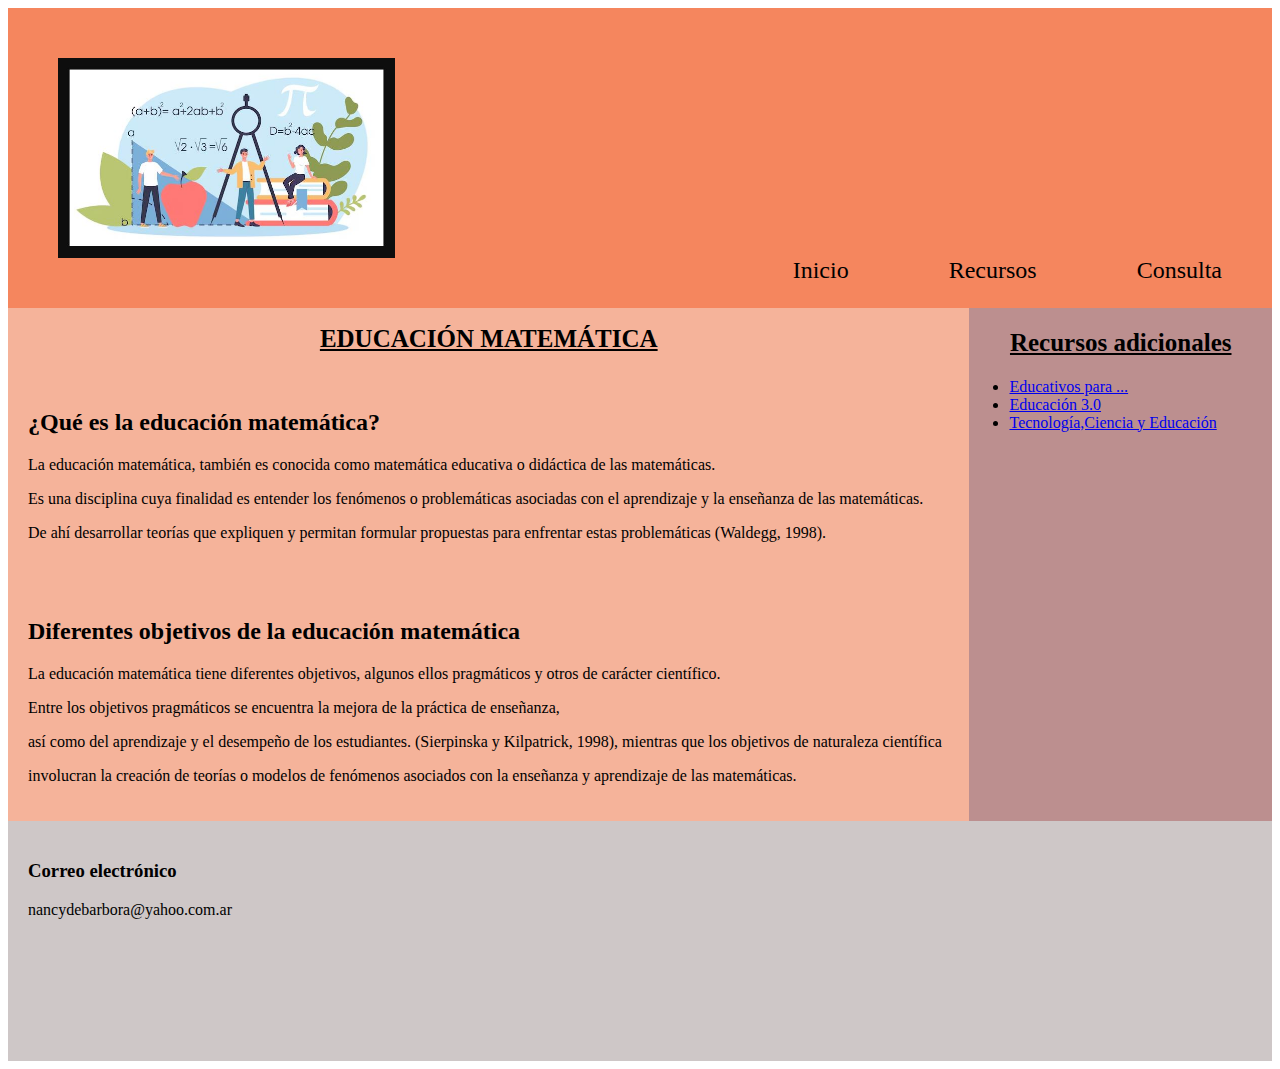
==== index.html @ 3b467b48 "Primer commit,se adjunta carpeta Mi_primera_web con tres archivos html con sus correspondientes arch" ====
<!DOCTYPE html>
<html lang="en">
<head>
    <meta charset="UTF-8">
    <meta name="viewport" content="width=device-width, initial-scale=1.0">
    <title>La educación matemática</title>
    <link  rel="stylesheet" href="styles1.css"   type="text/css"  media="screen"> 
    
</head>
<body>
    <header>
        <nav class="navegacion">
          <img src="Img/Acti_mate.JPG" class="navegacion__image"/>
          <ul class="navegacion__links">
              <li><a href="index.html"> Inicio </a></li>
              <li><a href="recursos.html"> Recursos</a></li>
              <li><a href="formulario.html"> Consulta</a></li>
          </ul>
        </nav>
   </header>
       
    <main>
        
        <section class="recursos">
          <article class="recursos__articulos">
            <h1 class="recursos__title">EDUCACIÓN MATEMÁTICA</h1>
            <article class="recursos__parrafo">
             
    <h2>¿Qué es la educación matemática?</h2>
   <p>La educación matemática, también es conocida 
    como matemática educativa o didáctica de las matemáticas.</p> 
   <p>Es una disciplina cuya finalidad es entender 
  los fenómenos o problemáticas asociadas con el aprendizaje
 y la enseñanza de las matemáticas.</p> 
 <p> De ahí desarrollar teorías que expliquen y permitan formular 
propuestas para enfrentar estas problemáticas (Waldegg, 1998). </p>
               
            </article>

            <article class="recursos__parrafo">
        
            <h2>Diferentes objetivos de la educación matemática</h2>
        <p>
        La educación matemática tiene diferentes objetivos,
        algunos ellos pragmáticos y otros de carácter científico.</p>
        <p> Entre los objetivos pragmáticos se encuentra la mejora de 
        la práctica de enseñanza, </p>
        <p>  así como del aprendizaje y el desempeño de los estudiantes. (Sierpinska y Kilpatrick, 1998),
        mientras que los objetivos de naturaleza científica </p>
        <p> involucran la creación de teorías o modelos de fenómenos asociados 
        con la enseñanza y aprendizaje de las matemáticas.
        </p>
            
            </article>
          </article>
          <aside class="recursos__adicionales">
            <h2 class="recursos__title">Recursos adicionales</h2>
            <ul class="recursos__lista">
              <li><a href="https://www.educativospara.com/tema-20-area-de-matematicas-en-la-educacion-primaria/">Educativos para ... </a></li>
              <li><a href="https://www.educaciontrespuntocero.com/recursos/recursos-matematicas-secundaria/">Educación 3.0</a></li>
              <li><a href="https://www.tecnologia-ciencia-educacion.com/index.php/TCE/article/view/18987">Tecnología,Ciencia y Educación</a></li>
            </ul>
          </aside>
        </section>
    
 </main>


    <footer  id="comunicacion">
        <h3>Correo electrónico</h3>
        <p>nancydebarbora@yahoo.com.ar</p>
    </footer>
</body>
</html>
---- styles1.css ----
.navegacion {
    display: flex;
    height: 300px;
    background-color: rgb(245, 134, 94);
    justify-content: space-between;
  }
  .navegacion__image {
    
    height: 200px;
    margin-left: 50px;
    align-self: center;
  }
  
 
  
  .navegacion__links {
    display: flex;
    align-items: flex-end;
    margin-right: 50px;
    font-size:x-large;
    flex-wrap: wrap;
  }
  
  .navegacion__links li {
    margin-left: 100px;
    list-style:none;
    
  }
  
  .navegacion__links li a {
    text-decoration:none;
    color: black;
  }
  .recursos {
    display: flex;
    flex-wrap: wrap;
  }
  
  .recursos__articulos {
    background-color:rgb(245, 179, 154);
    flex-grow: 3;
  }
  
  .recursos__adicionales {
    background-color: rosybrown;
    width: 300px;
    flex-grow: 1;
  }
  
  .recursos__title {
    display: flex;
    justify-content: center;
    text-decoration: underline;
    font-size: 25px;
  }
  
  .recursos__parrafo {
    padding: 20px;
    text-align: left;

    
  }
  
 #comunicacion {
  height: 200px; 
  width: auto; 
  background-color:rgb(158, 143, 143,0.5);
  padding:20px;
 }
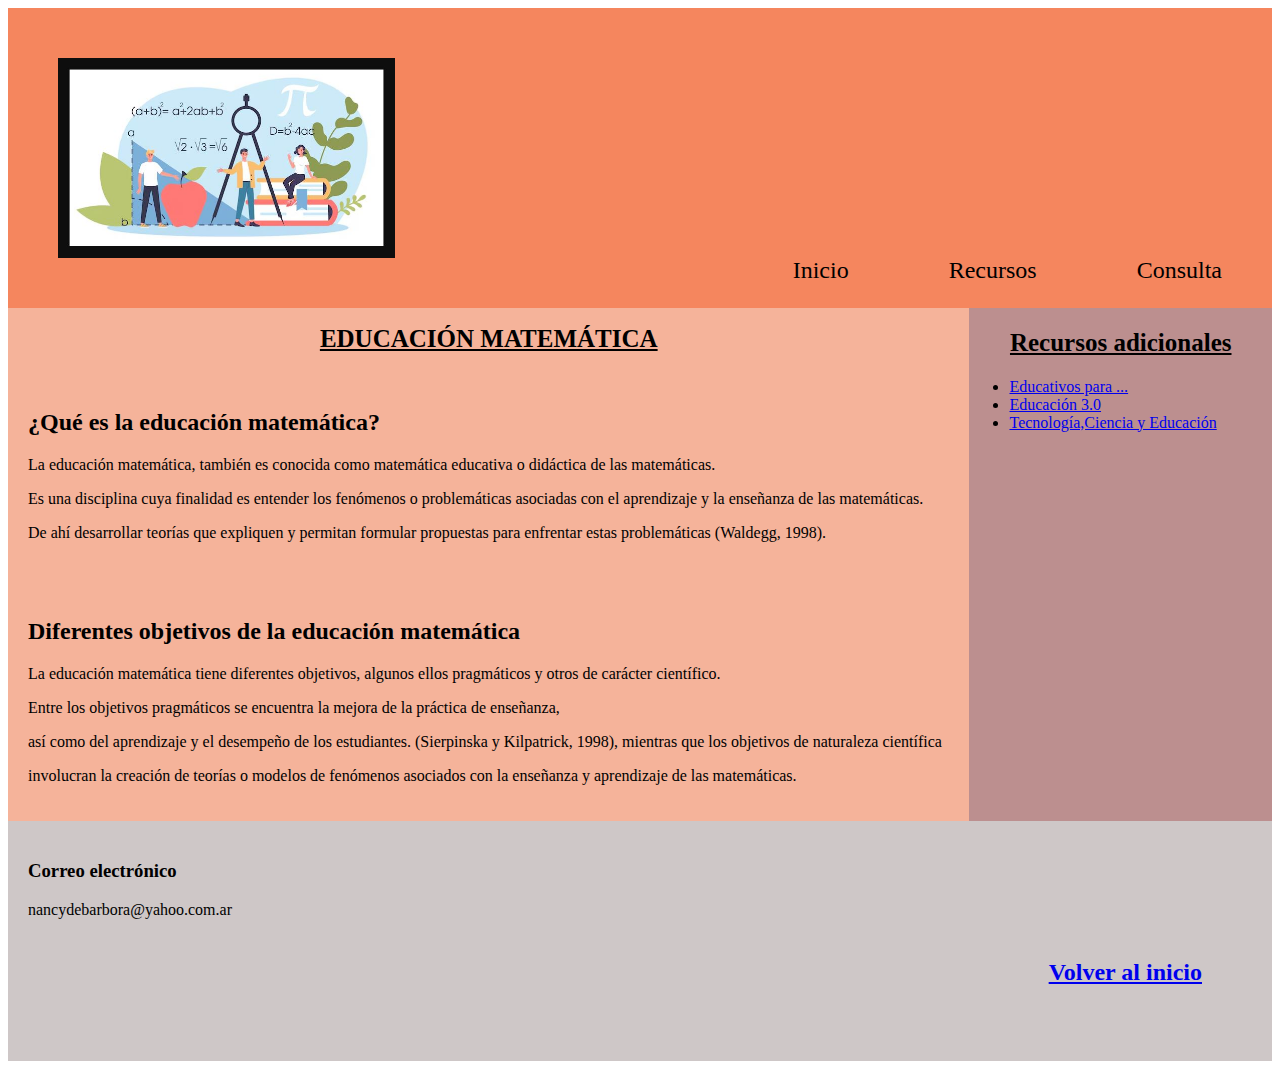
==== commit 0717457c: "Se agregó enlace en footer -volver al inicio-" ====
--- a/index.html
+++ b/index.html
@@ -67,8 +67,9 @@
 
 
     <footer  id="comunicacion">
-        <h3>Correo electrónico</h3>
+        <h3 >Correo electrónico</h3>
         <p>nancydebarbora@yahoo.com.ar</p>
+        <a href="index.html"> <h5 class="volver">Volver al inicio</h5></a> 
     </footer>
 </body>
 </html>
--- a/styles1.css
+++ b/styles1.css
@@ -1,6 +1,7 @@
 .navegacion {
     display: flex;
     height: 300px;
+   
     background-color: rgb(245, 134, 94);
     justify-content: space-between;
   }
@@ -67,4 +68,9 @@
   background-color:rgb(158, 143, 143,0.5);
   padding:20px;
  }
-  +.volver {
+  text-align: right;
+  font-size: x-large;
+  margin-right: 50px;
+    
+}